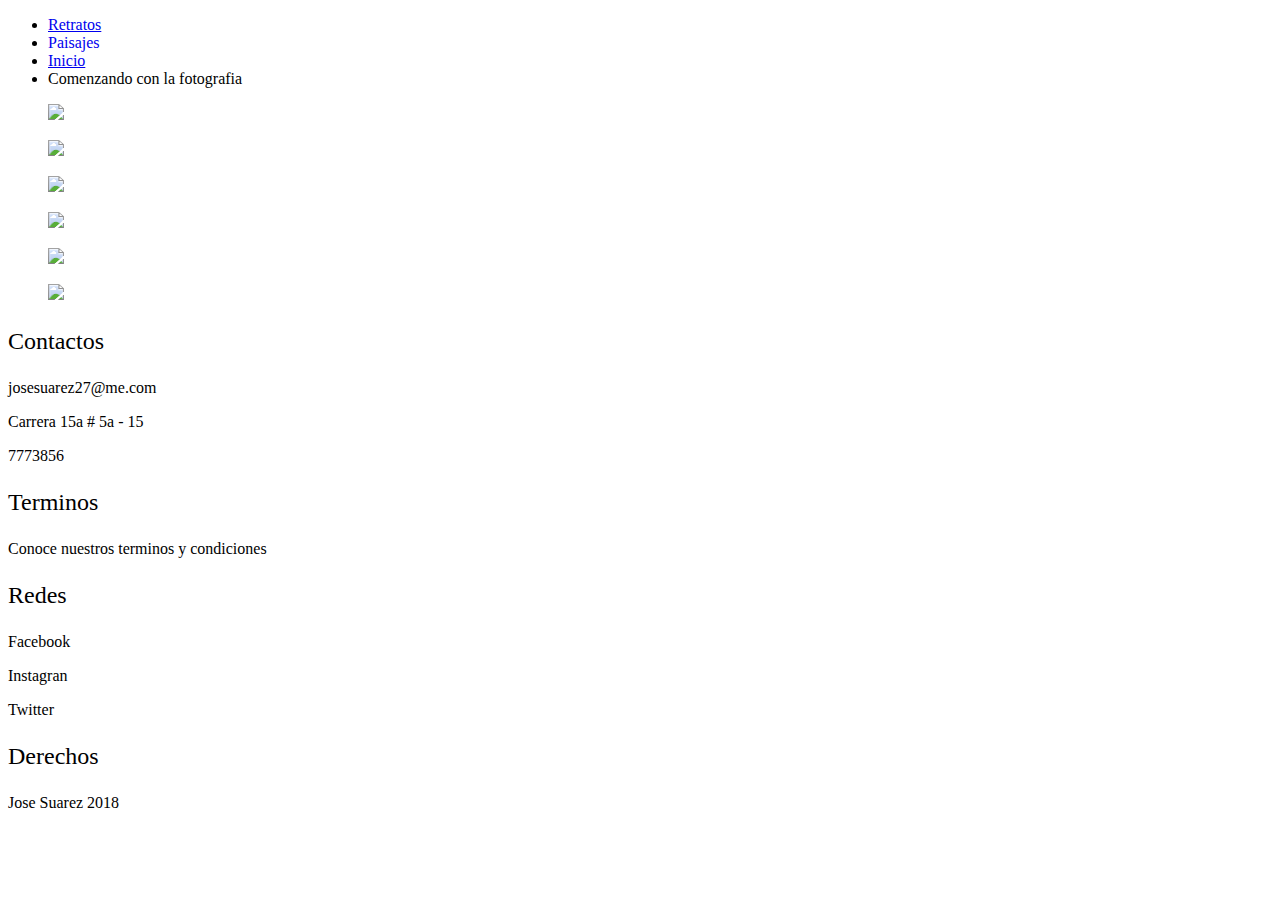
==== paisajes.html @ 3c1d0d97 "Create paisajes.html" ====
<!DOCTYPE html>
<html>
	<head>
		<meta charset="utf-8">
		<meta name="Autor" content="Jose Suarez">
		<meta name="viewport" content="width=device-width, initial-scale=1.0">
		<title>Comenzando con la la fotografia</title>
		<link rel="stylesheet" media="screen" href="https://fontlibrary.org/face/dancing" type="text/css"/> 
		<link rel="stylesheet" type="text/css" href="css/estilos.css">

	</head>
	<body>
		<div id="contenido_pri">
			<header>
				<div id="cabecera">
					<ul class="menu">
						<li class="ali_der"><a href="educacion.html">Retratos</a></li>
						<li class="ali_der"><a style="text-decoration: none;" href="experiencia.html">Paisajes</a></li>
						<li class="ali_der"><a href="index.html">Inicio</a></li>
						<li class="ali_izq">Comenzando con la fotografia</li>
					</ul>
				</div>
			</header>
			<section id="contenido_paisajes">
				<section id="contenido_arriba">
					<div>
						<figure id="imagen1">
							<img src="imagenes/lora.jpg" width="100%" />
						</figure>
					</div>
					<div>
						<figure id="imagen2">
							<img src="imagenes/lora.jpg" width="100%" />
						</figure>
					</div>
					<div>
						<figure id="imagen3">
							<img src="imagenes/lora.jpg" width="100%" />
						</figure>
					</div>
				</section>
				<section id="contenido_abajo">
					<div>
						<figure id="imagen4">
							<img src="imagenes/lora.jpg" width="100%" />
						</figure>
					</div>
					<div>
						<figure id="imagen5">
							<img src="imagenes/lora.jpg" width="100%" />
						</figure>
					</div>
					<div>
						<figure id="imagen6">
							<img src="imagenes/lora.jpg" width="100%" />
						</figure>
					</div>
				</section>
			</section>
			<footer id="pie_pagina">
				<div id="contactos">
					<p style="font-size:1.5em;">Contactos</p>
					<p>josesuarez27@me.com</p>
					 <p>Carrera 15a # 5a - 15</p>
					 <p> 7773856</p>
				</div>
				<div id="terminos">
					<p style="font-size:1.5em;">Terminos</p>
					<p>Conoce nuestros terminos y condiciones</p>
				</div>
				<div id="redes">
					<p style="font-size:1.5em;">Redes</p>
					<p>Facebook</p>
					<p>Instagran</p>
					<p>Twitter</p>
				</div>
				<div id="derechos">
					<p style="font-size:1.5em;">Derechos</p>
					<p>Jose Suarez 2018</p>
				</div>
			</footer>
		</div>
	</body>
</html>
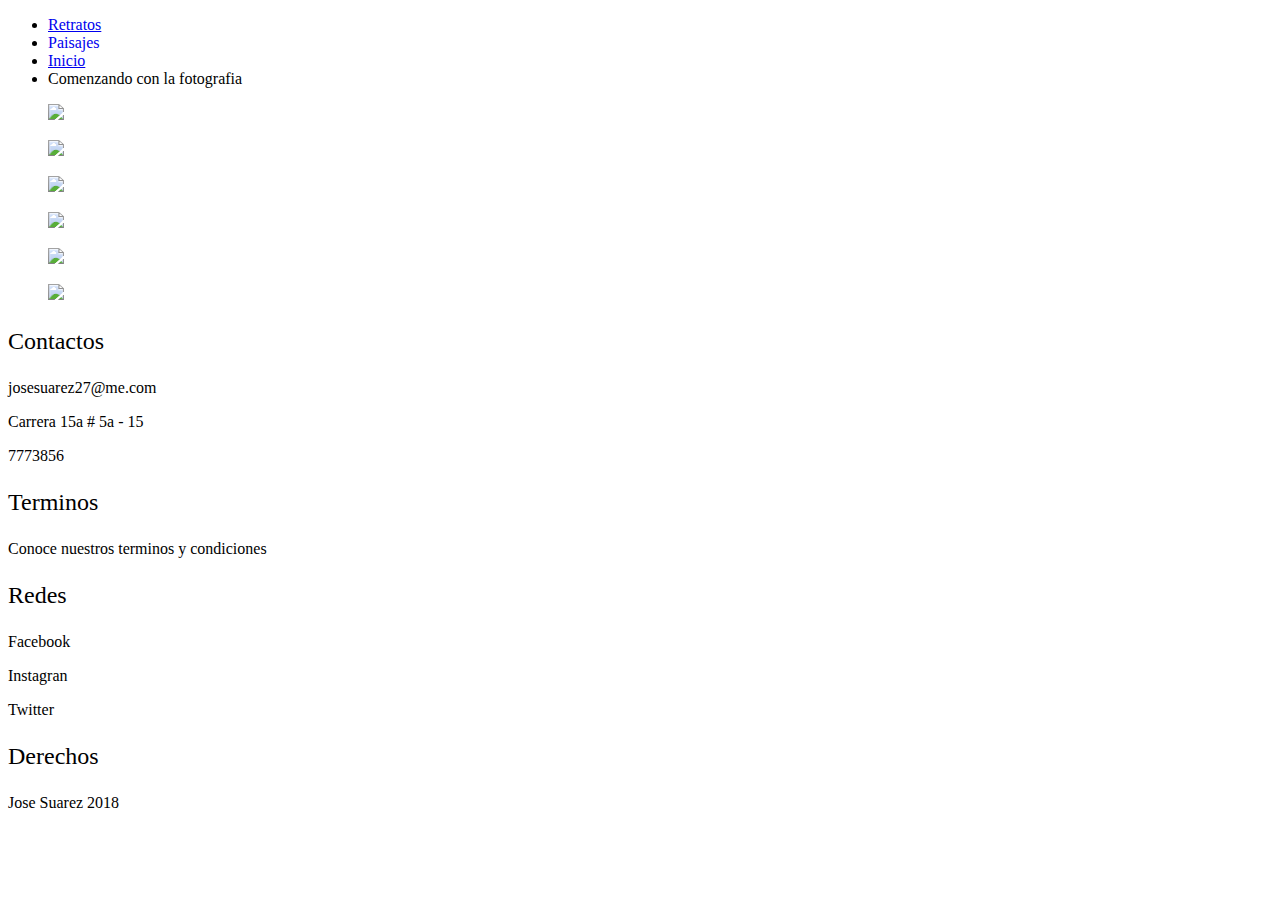
==== commit 523e24ad: "Update paisajes.html" ====
--- a/paisajes.html
+++ b/paisajes.html
@@ -21,38 +21,38 @@
 					</ul>
 				</div>
 			</header>
-			<section id="contenido_paisajes">
-				<section id="contenido_arriba">
+			<section class="contenido_paisajes">
+				<section class="contenido_arriba">
 					<div>
-						<figure id="imagen1">
-							<img src="imagenes/lora.jpg" width="100%" />
+						<figure class="imagen1">
+							<img src="imagenes/paisaje.jpg" width="100%" />
 						</figure>
 					</div>
 					<div>
-						<figure id="imagen2">
-							<img src="imagenes/lora.jpg" width="100%" />
+						<figure class="imagen2">
+							<img src="imagenes/paisaje.jpg" width="100%" />
 						</figure>
 					</div>
 					<div>
-						<figure id="imagen3">
-							<img src="imagenes/lora.jpg" width="100%" />
+						<figure class="imagen3">
+							<img src="imagenes/paisaje.jpg" width="100%" />
 						</figure>
 					</div>
 				</section>
-				<section id="contenido_abajo">
+				<section class="contenido_abajo">
 					<div>
-						<figure id="imagen4">
-							<img src="imagenes/lora.jpg" width="100%" />
+						<figure class="imagen4">
+							<img src="imagenes/paisaje.jpg" width="100%" />
 						</figure>
 					</div>
 					<div>
-						<figure id="imagen5">
-							<img src="imagenes/lora.jpg" width="100%" />
+						<figure class="imagen5">
+							<img src="imagenes/paisaje.jpg" width="100%" />
 						</figure>
 					</div>
 					<div>
-						<figure id="imagen6">
-							<img src="imagenes/lora.jpg" width="100%" />
+						<figure class="imagen6">
+							<img src="imagenes/paisaje.jpg" width="100%" />
 						</figure>
 					</div>
 				</section>
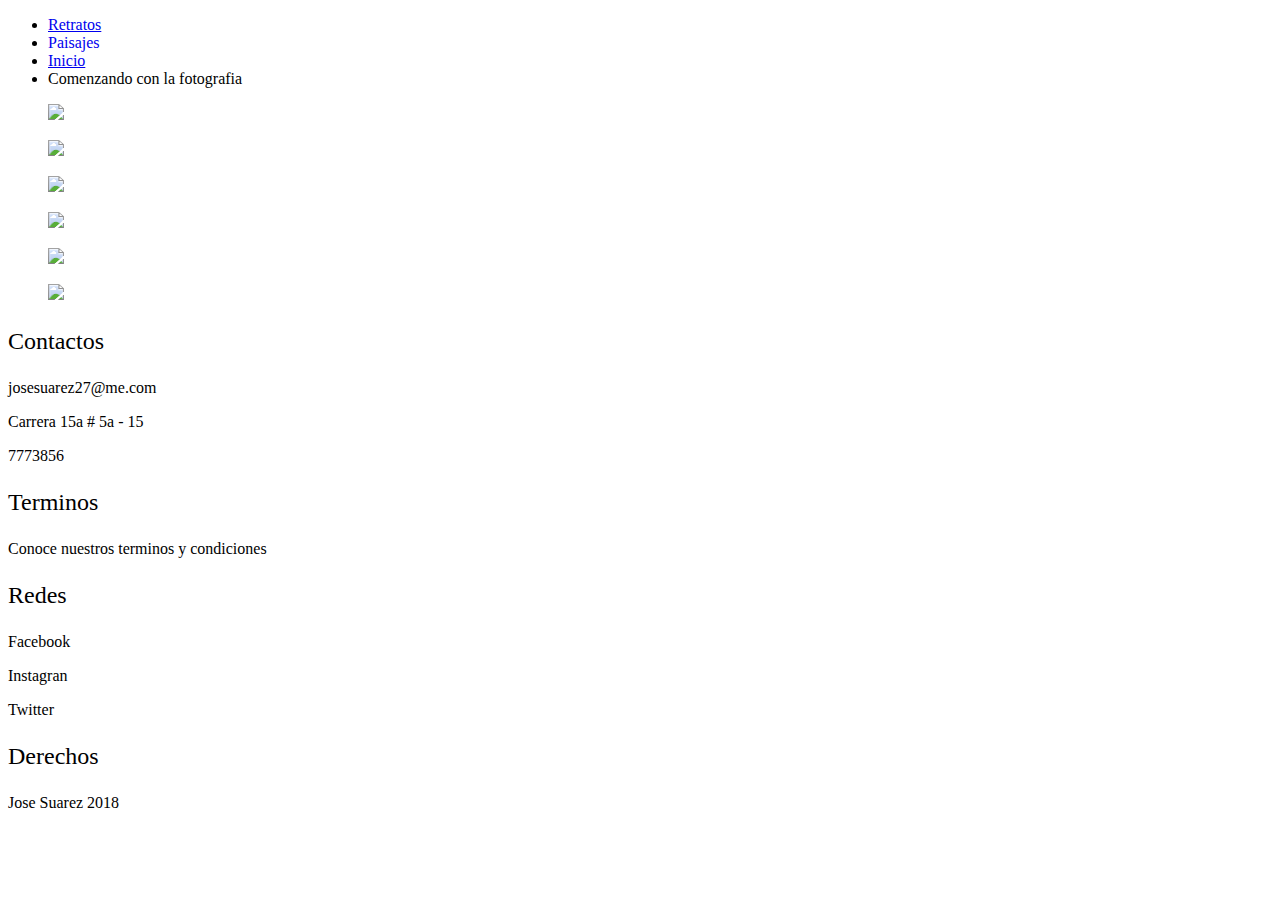
==== commit f03341b5: "Update paisajes.html" ====
--- a/paisajes.html
+++ b/paisajes.html
@@ -5,7 +5,7 @@
 		<meta name="Autor" content="Jose Suarez">
 		<meta name="viewport" content="width=device-width, initial-scale=1.0">
 		<title>Comenzando con la la fotografia</title>
-		<link rel="stylesheet" media="screen" href="https://fontlibrary.org/face/dancing" type="text/css"/> 
+		<link href="https://fonts.googleapis.com/css?family=Dancing+Script" rel="stylesheet">  
 		<link rel="stylesheet" type="text/css" href="css/estilos.css">
 
 	</head>
@@ -14,8 +14,8 @@
 			<header>
 				<div id="cabecera">
 					<ul class="menu">
-						<li class="ali_der"><a href="educacion.html">Retratos</a></li>
-						<li class="ali_der"><a style="text-decoration: none;" href="experiencia.html">Paisajes</a></li>
+						<li class="ali_der"><a href="retratos.html">Retratos</a></li>
+						<li class="ali_der"><a style="text-decoration: none;" href="paisajes.html">Paisajes</a></li>
 						<li class="ali_der"><a href="index.html">Inicio</a></li>
 						<li class="ali_izq">Comenzando con la fotografia</li>
 					</ul>
